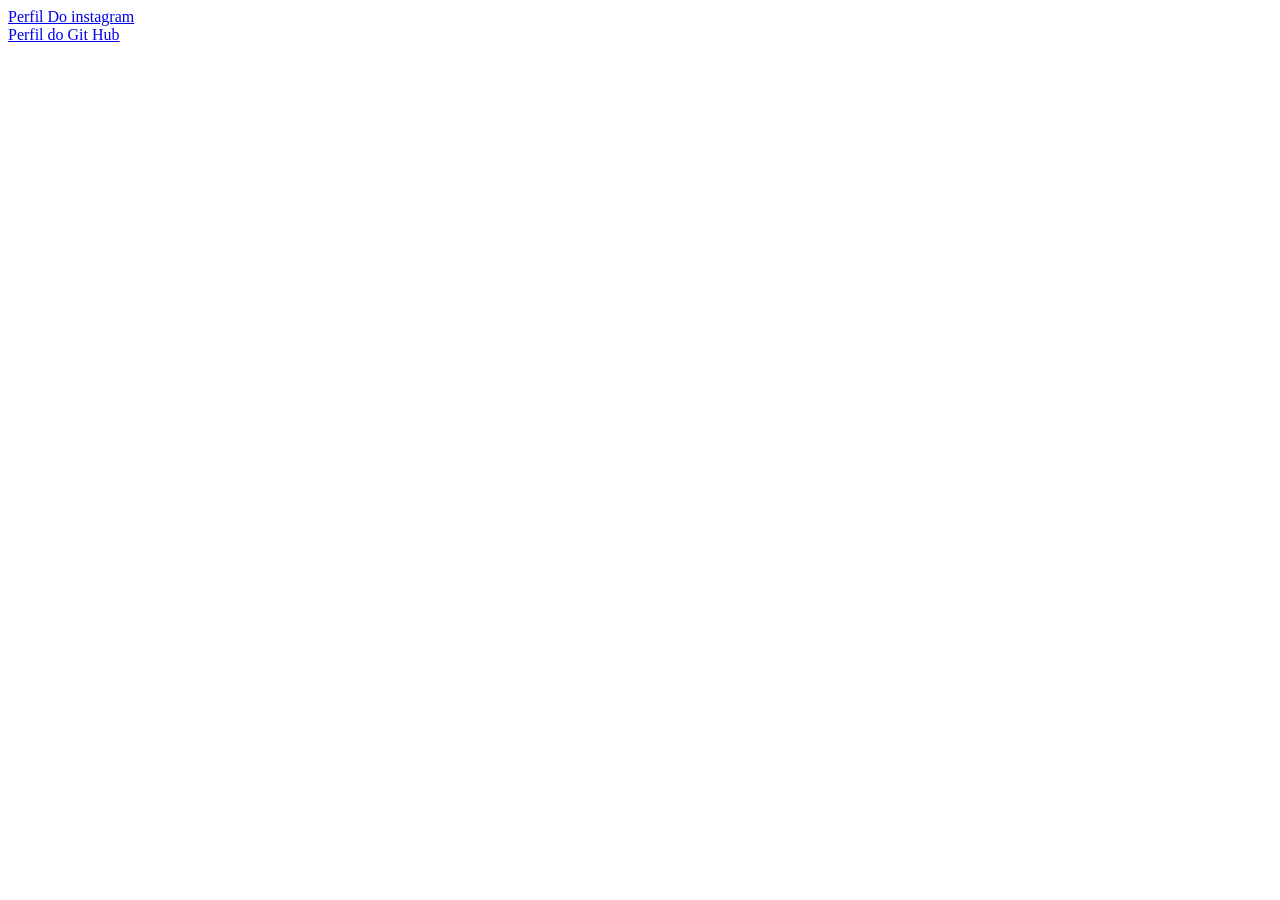
==== redes_sociais.html @ 8666e8e3 "Inicio da Pagina de Redes Sociais Feito" ====
<!DOCTYPE html>
<html lang="pt-br">
<head>
    <meta charset="UTF-8">
    <meta name="viewport" content="width=device-width, initial-scale=1.0">
    <title>Redes Sociais</title>
    <style>
        a{
            display: block;
        }
    </style>
</head>
<body>
    <a href="https://www.instagram.com/davi_gabriel_lima/">Perfil Do instagram</a>
    <a href="https://github.com/davigabriel15">Perfil do Git Hub</a>
    
</body>
</html>
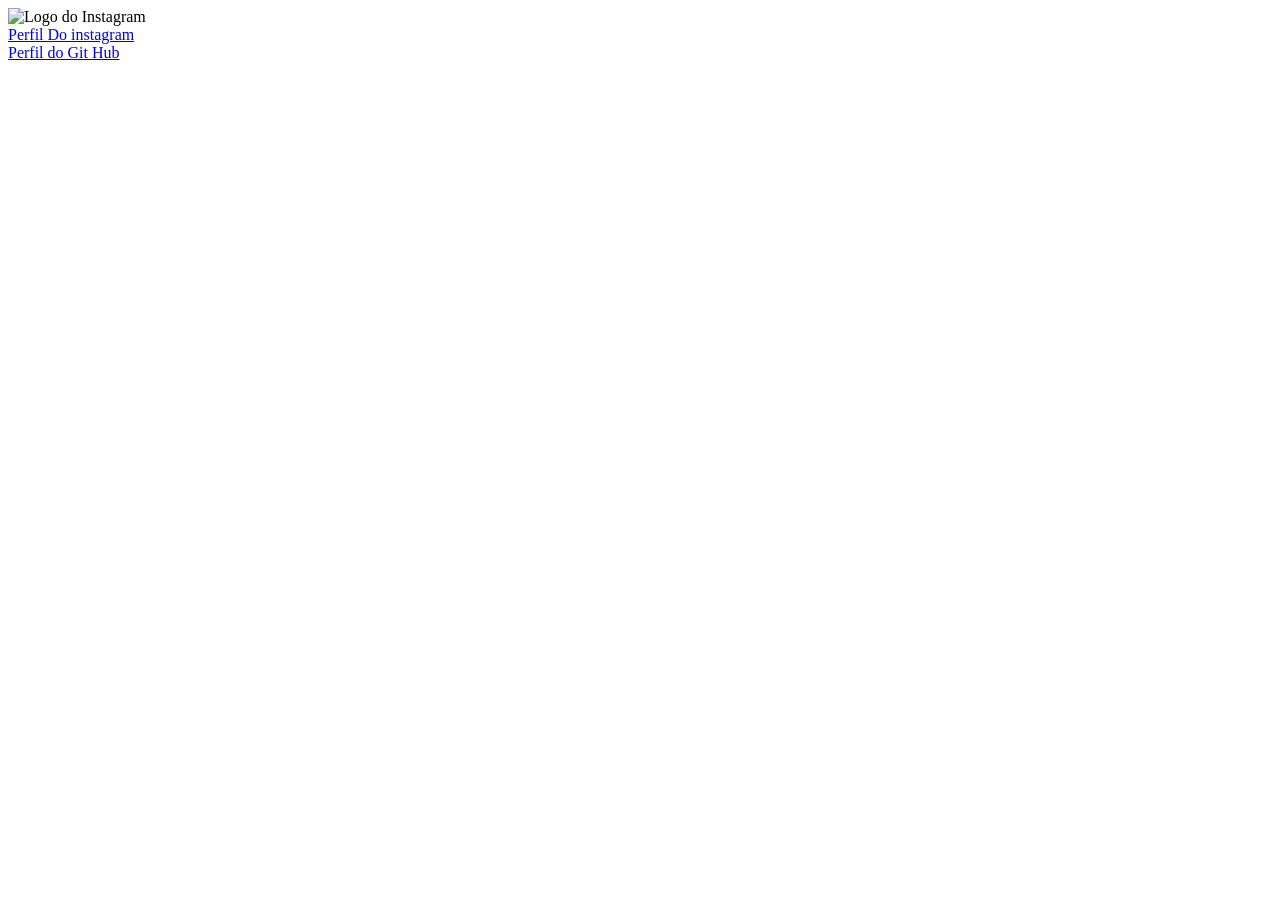
==== commit 6241fabf: "Logos Para Paginas de Redes Sociais Adicionadas" ====
--- a/redes_sociais.html
+++ b/redes_sociais.html
@@ -11,6 +11,7 @@
     </style>
 </head>
 <body>
+    <img src="" alt="Logo do Instagram">
     <a href="https://www.instagram.com/davi_gabriel_lima/">Perfil Do instagram</a>
     <a href="https://github.com/davigabriel15">Perfil do Git Hub</a>
     
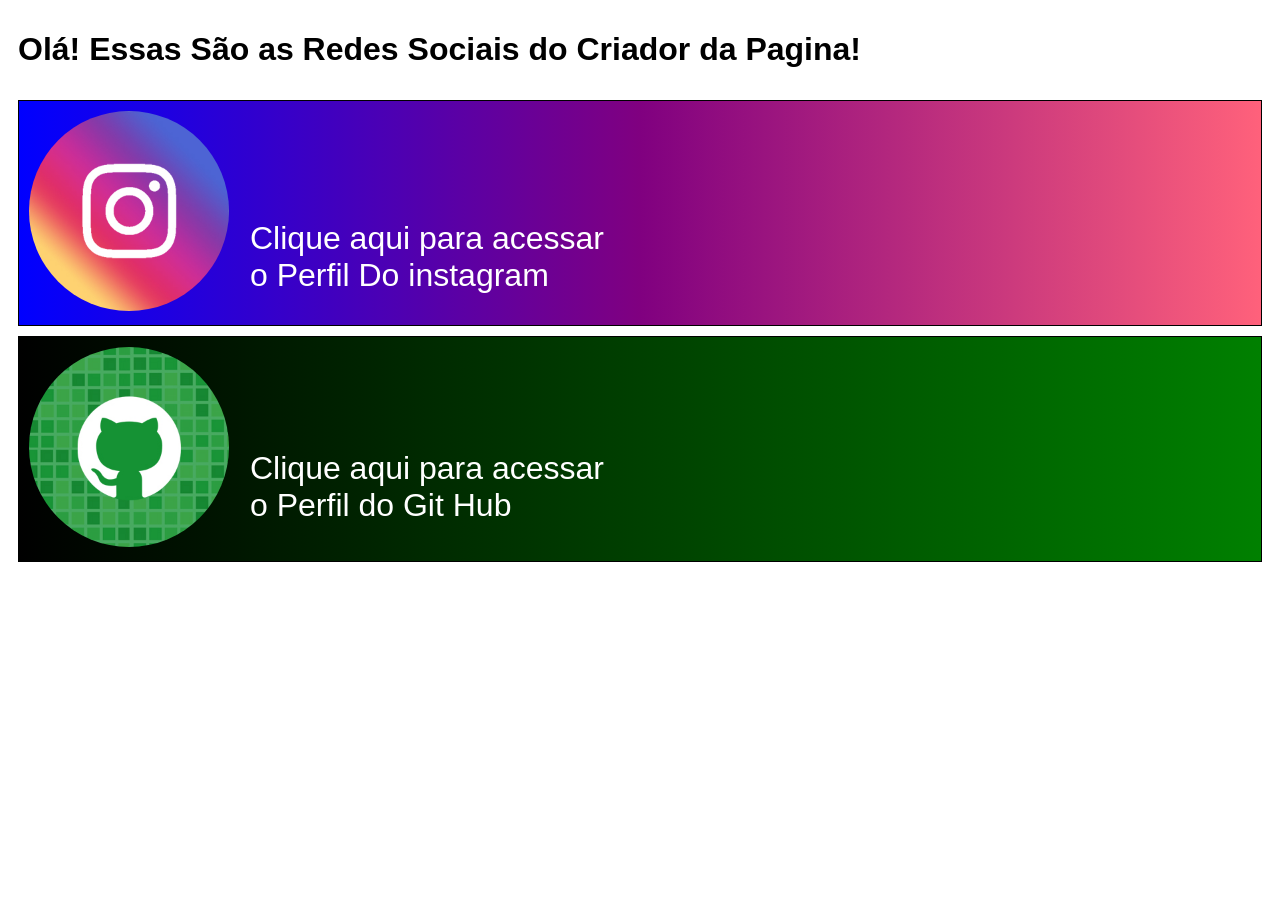
==== commit c0b4e9bf: "Pagina De redes Sociais Adicionadas Com Perfis: Git hub, e Instagram" ====
--- a/redes_sociais.html
+++ b/redes_sociais.html
@@ -5,15 +5,57 @@
     <meta name="viewport" content="width=device-width, initial-scale=1.0">
     <title>Redes Sociais</title>
     <style>
-        a{
-            display: block;
+        *{
+            font-family: Helvetica, sans-serif;
+        }
+        h1{
+            padding: 10px;
+        }
+        a{  
+            display: inline-block;
+            font-size: 2em;
+            text-decoration: none;
+            padding-bottom: 0px;
+            color: white;
+        }
+        img{
+            display: inline;
+            width: 200px;
+            border-radius: 200px;
+            margin: 10px;
+        }
+        section{
+            border: 1px solid black;
+            margin: 10px;
+        }
+        #instagram{
+            background-image: linear-gradient(to right, blue, purple, rgb(255, 97, 123));
+            a{
+            position: absolute;
+            top: 220px;
+            left: 250px;
+            }
+        }
+        #github{
+            background-image: linear-gradient(to right, black, green);
+            a{
+            position: absolute;
+            top: 450px;
+            left: 250px;
+            }
         }
     </style>
 </head>
 <body>
-    <img src="" alt="Logo do Instagram">
-    <a href="https://www.instagram.com/davi_gabriel_lima/">Perfil Do instagram</a>
-    <a href="https://github.com/davigabriel15">Perfil do Git Hub</a>
+    <h1>Olá! Essas São as Redes Sociais do Criador da Pagina!</h1>
+    <section id="instagram">
+        <img src="imagens/logo-instagram.jpg" alt="Logo do Instagram">
+        <a href="https://www.instagram.com/davi_gabriel_lima/" target="_blank">Clique aqui para acessar <br> o Perfil Do instagram</a>
+    </section>
+    <section id="github">
+        <img src="imagens/logo-github.jpg" alt="">
+        <a href="https://github.com/davigabriel15" target="_blank">Clique aqui para acessar <br> o Perfil do Git Hub</a>
+    </section>
     
 </body>
 </html>
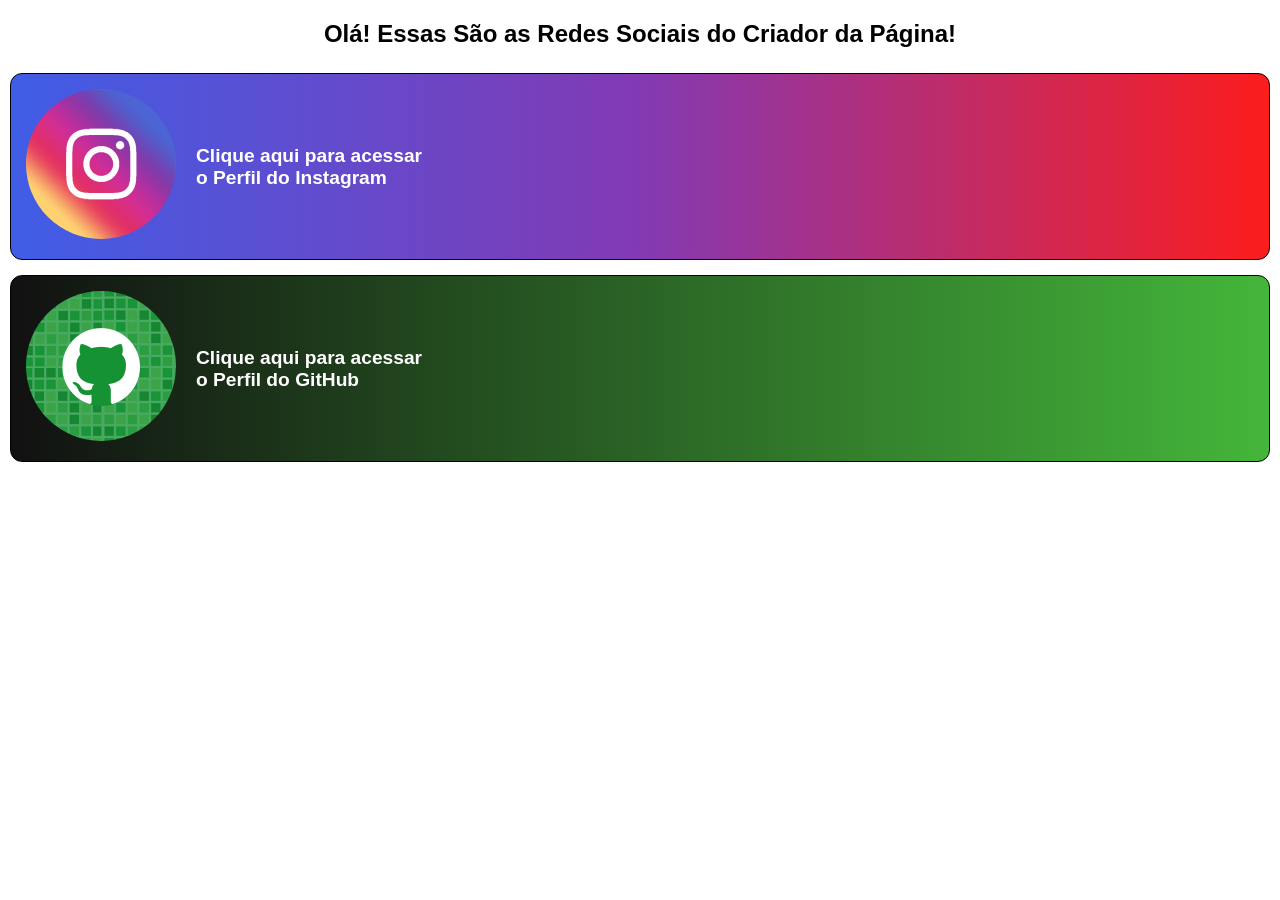
==== commit 18efeda7: "Parte de Rede Sociais Para PC e Celular Pronta" ====
--- a/redes_sociais.html
+++ b/redes_sociais.html
@@ -5,57 +5,109 @@
     <meta name="viewport" content="width=device-width, initial-scale=1.0">
     <title>Redes Sociais</title>
     <style>
-        *{
+        * {
             font-family: Helvetica, sans-serif;
+            box-sizing: border-box;
+            margin: 0;
+            padding: 0;
         }
-        h1{
+
+        body {
             padding: 10px;
         }
-        a{  
-            display: inline-block;
-            font-size: 2em;
+
+        h1 {
+            padding: 10px 0;
+            font-size: 1.5em;
+            text-align: center;
+        }
+
+        #tp {
+            display: none;
+            font-size: 1em;
+            color: #555;
+            margin-bottom: 15px;
+        }
+
+        section {
+            border: 1px solid black;
+            border-radius: 12px;
+            margin: 15px 0;
+            padding: 15px;
+            display: flex;
+            align-items: center;
+            gap: 20px;
+        }
+
+        img {
+            width: 150px;
+            height: 150px;
+            border-radius: 50%;
+            object-fit: cover;
+        }
+
+        a {  
+            font-size: 1.2em;
             text-decoration: none;
-            padding-bottom: 0px;
             color: white;
+            font-weight: bold;
         }
-        img{
-            display: inline;
-            width: 200px;
-            border-radius: 200px;
-            margin: 10px;
+
+        #instagram {
+            background-image: linear-gradient(to right, #405de6, #833ab4, #fd1d1d);
         }
-        section{
-            border: 1px solid black;
-            margin: 10px;
+
+        #github {
+            background-image: linear-gradient(to right, #111, #44b63a);
         }
-        #instagram{
-            background-image: linear-gradient(to right, blue, purple, rgb(255, 97, 123));
-            a{
-            position: absolute;
-            top: 220px;
-            left: 250px;
+
+        /* MEDIA QUERY: Para telas até 360px de largura e até 800px de altura */
+        @media screen and (max-width: 360px) and (max-height: 800px) {
+            h1 {
+                font-size: 1.2em;
             }
-        }
-        #github{
-            background-image: linear-gradient(to right, black, green);
-            a{
-            position: absolute;
-            top: 450px;
-            left: 250px;
+
+            #tp {
+                display: block; /* Exibe a mensagem de instrução para toque */
+            }
+
+            section {
+                flex-direction: column; /* Empilha foto e texto */
+                text-align: center;
+                padding: 20px 10px;
+            }
+
+            img {
+                width: 100px;
+                height: 100px;
+            }
+
+            a {
+                font-size: 1em;
             }
         }
     </style>
 </head>
 <body>
-    <h1>Olá! Essas São as Redes Sociais do Criador da Pagina!</h1>
+    <h1>Olá! Essas São as Redes Sociais do Criador da Página!</h1>
+    <h1 id="tp">Clique nas fotos ou nos links para acessar</h1>
+
     <section id="instagram">
-        <img src="imagens/logo-instagram.jpg" alt="Logo do Instagram">
-        <a href="https://www.instagram.com/davi_gabriel_lima/" target="_blank">Clique aqui para acessar <br> o Perfil Do instagram</a>
+        <a href="https://www.instagram.com/davi_gabriel_lima/" target="_blank">
+            <img src="imagens/logo-instagram.jpg" alt="Logo do Instagram">
+        </a>
+        <a href="https://www.instagram.com/davi_gabriel_lima/" target="_blank">
+            Clique aqui para acessar <br> o Perfil do Instagram
+        </a>
     </section>
+
     <section id="github">
-        <img src="imagens/logo-github.jpg" alt="">
-        <a href="https://github.com/davigabriel15" target="_blank">Clique aqui para acessar <br> o Perfil do Git Hub</a>
+        <a href="https://github.com/davigabriel15" target="_blank">
+            <img src="imagens/logo-github.jpg" alt="Logo do GitHub">
+        </a>
+        <a href="https://github.com/davigabriel15" target="_blank">
+            Clique aqui para acessar <br> o Perfil do GitHub
+        </a>
     </section>
-    
 </body>
 </html>
